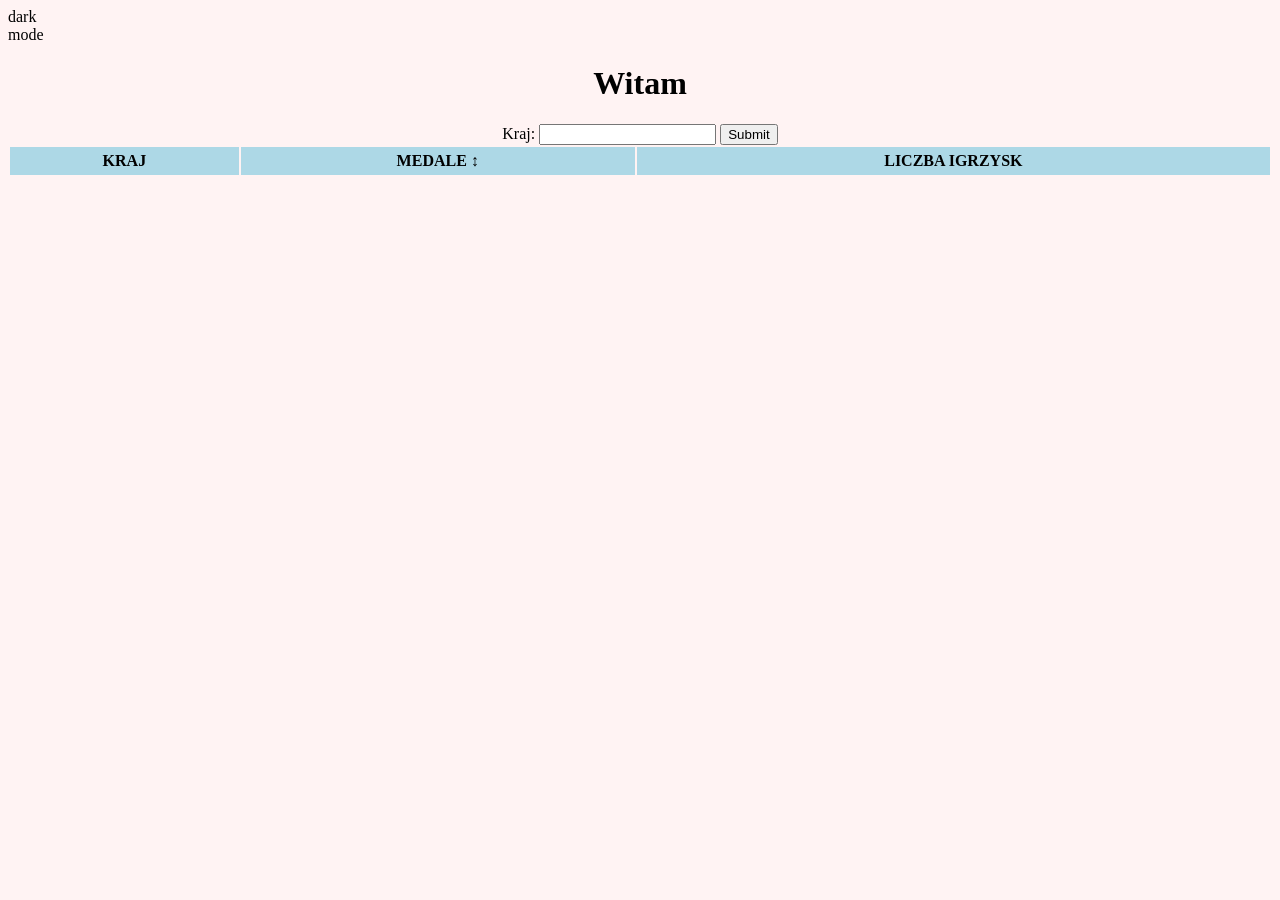
==== index.html @ 0b0355d8 "usuniecie tbody Removed hardcoded table rows and added tbody for dynamic content." ====
<!DOCTYPE html>
<html lang="pl">
<head>
    <meta charset="UTF-8">
    <meta name="viewport" content="width=device-width, initial-scale=1.0">
    <title>Moja strona</title>
    <link rel="stylesheet" type="text/css" href="css.css">
    <link rel="preconnect" href="https://fonts.googleapis.com">
    <link rel="preconnect" href="https://fonts.gstatic.com" crossorigin>
    <link href="https://fonts.googleapis.com/css2?family=Noto+Color+Emoji&display=swap" rel="stylesheet">
</head>
<body align="center">
    <header>
        <div align="left" id="darkmode"  style="max-width: 5%; cursor: pointer;">dark mode</div>
        <h1>Witam</h1>
        <nav></nav>
    </header>
    
    <form method="post">
        <label for="kraj">Kraj:</label>
        <input type="text" name="kraj" id="kraj">
        <input type="submit">
    </form>
 
    <main>
        <table id="myTable" Maxwidth="1400 px" align="center">
            <thead>
                <tr>
                    <th>Kraj</th>
                    <th id="naglowek-medale" style="cursor: pointer;">Medale <span id="strzalka">↕️</span></th>
                    <th>Liczba igrzysk</th>
                </tr>
            </thead>
            <tbody id="table-body">
                
            </tbody>
        </table>
    </main>
    <footer></footer>
    <script src="javasortowanie.js"></script>
    <script src="darkmode.js"></script>
    <script src="fetch.js"></script>
    </body>
</html>
---- css.css ----
td {
    padding: 5px;
    background-color: white;
    margin: 2px;
}

th {
    text-transform: uppercase;
    font-weight: bold;
    padding: 5px;
    background-color: lightblue;
    margin: 2px;
}
.flag {
    font-family: "Noto Color Emoji", sans-serif;
    font-weight: 400;
    font-style: normal;
}
table {
    width: 100%;
    max-width: 1400px;
}
body {
    font-family: cursive;
    background-color: rgb(255, 243, 243);
}
.darkmode {
    background-color: black;
    color: white;
}
.darkmode td {
    padding: 5px;
    background-color: rgb(131, 131, 131);
    margin: 2px;
}
.darkmode th {
    text-transform: uppercase;
    font-weight: bold;
    padding: 5px;
    background-color: rgb(80, 80, 80);
    margin: 2px;
}
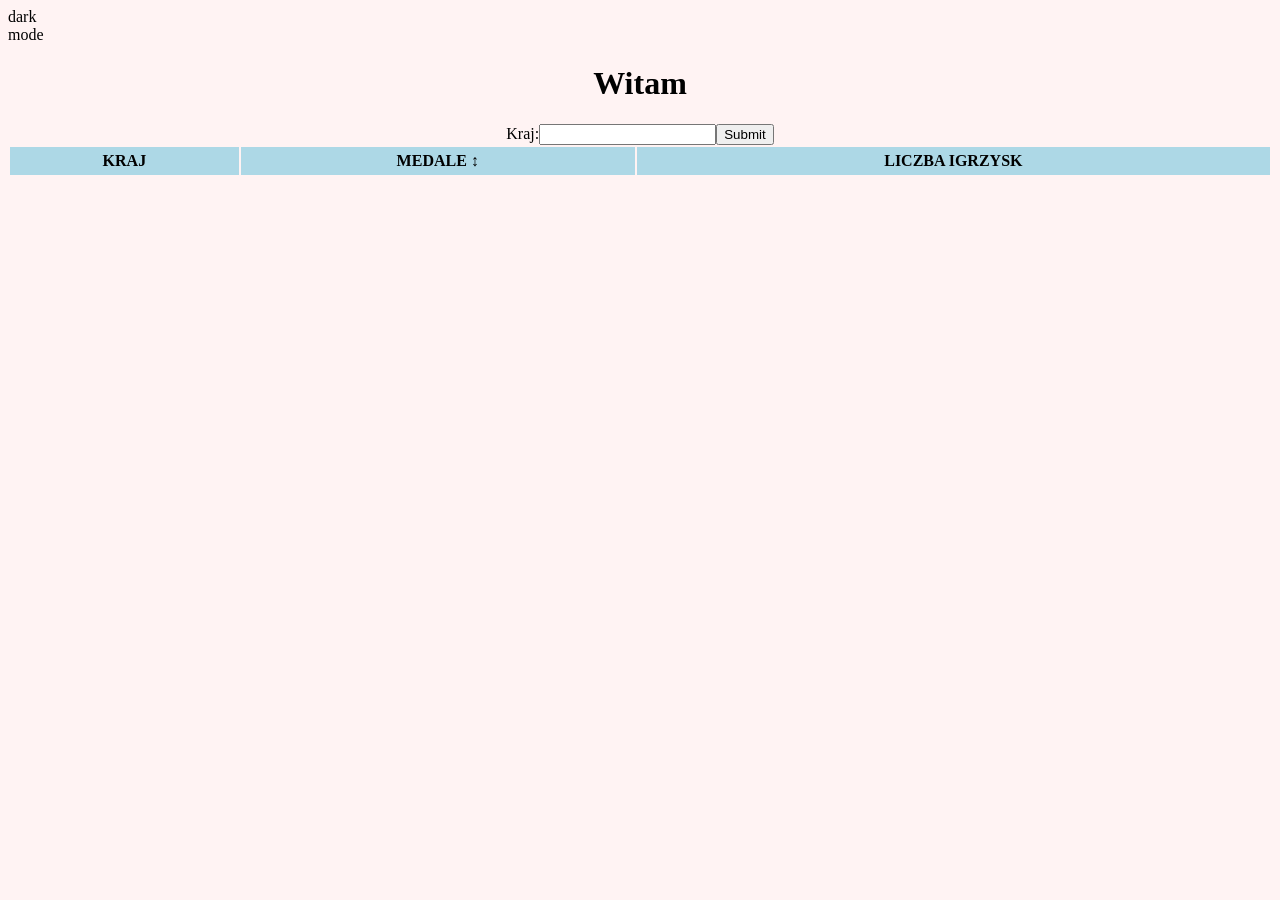
==== commit 8ab8cf13: "Add files via upload" ====
--- a/index.html
+++ b/index.html
@@ -10,35 +10,9 @@
     <link href="https://fonts.googleapis.com/css2?family=Noto+Color+Emoji&display=swap" rel="stylesheet">
 </head>
 <body align="center">
-    <header>
-        <div align="left" id="darkmode"  style="max-width: 5%; cursor: pointer;">dark mode</div>
-        <h1>Witam</h1>
-        <nav></nav>
-    </header>
-    
-    <form method="post">
-        <label for="kraj">Kraj:</label>
-        <input type="text" name="kraj" id="kraj">
-        <input type="submit">
-    </form>
- 
-    <main>
-        <table id="myTable" Maxwidth="1400 px" align="center">
-            <thead>
-                <tr>
-                    <th>Kraj</th>
-                    <th id="naglowek-medale" style="cursor: pointer;">Medale <span id="strzalka">↕️</span></th>
-                    <th>Liczba igrzysk</th>
-                </tr>
-            </thead>
-            <tbody id="table-body">
-                
-            </tbody>
-        </table>
-    </main>
-    <footer></footer>
+    <script src="onlaunch.js"></script>
     <script src="javasortowanie.js"></script>
     <script src="darkmode.js"></script>
     <script src="fetch.js"></script>
-    </body>
+</body>
 </html>
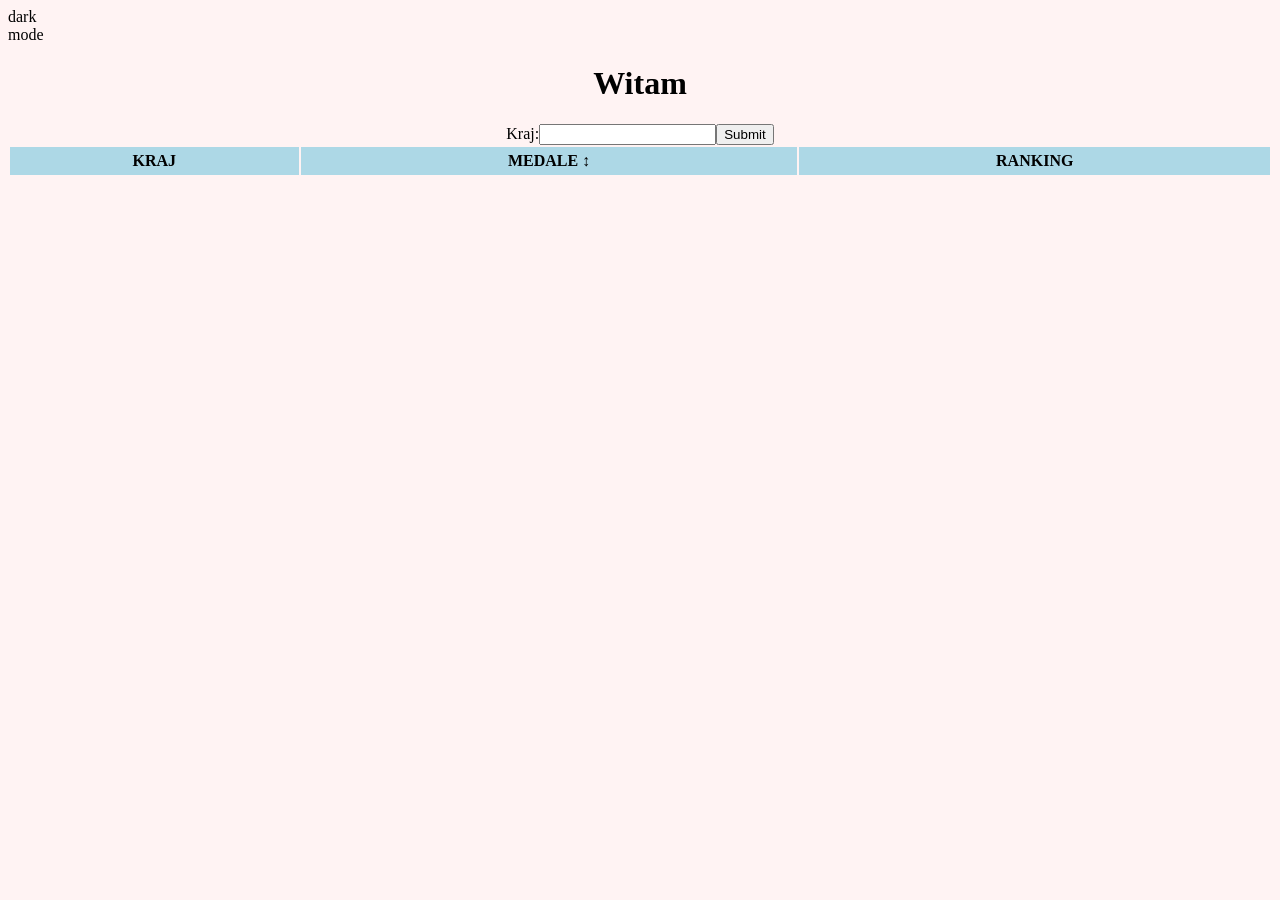
==== commit a222ced9: "Add files via upload" ====
--- a/index.html
+++ b/index.html
@@ -14,5 +14,6 @@
     <script src="javasortowanie.js"></script>
     <script src="darkmode.js"></script>
     <script src="fetch.js"></script>
+    <script src="search.js"></script>
 </body>
 </html>
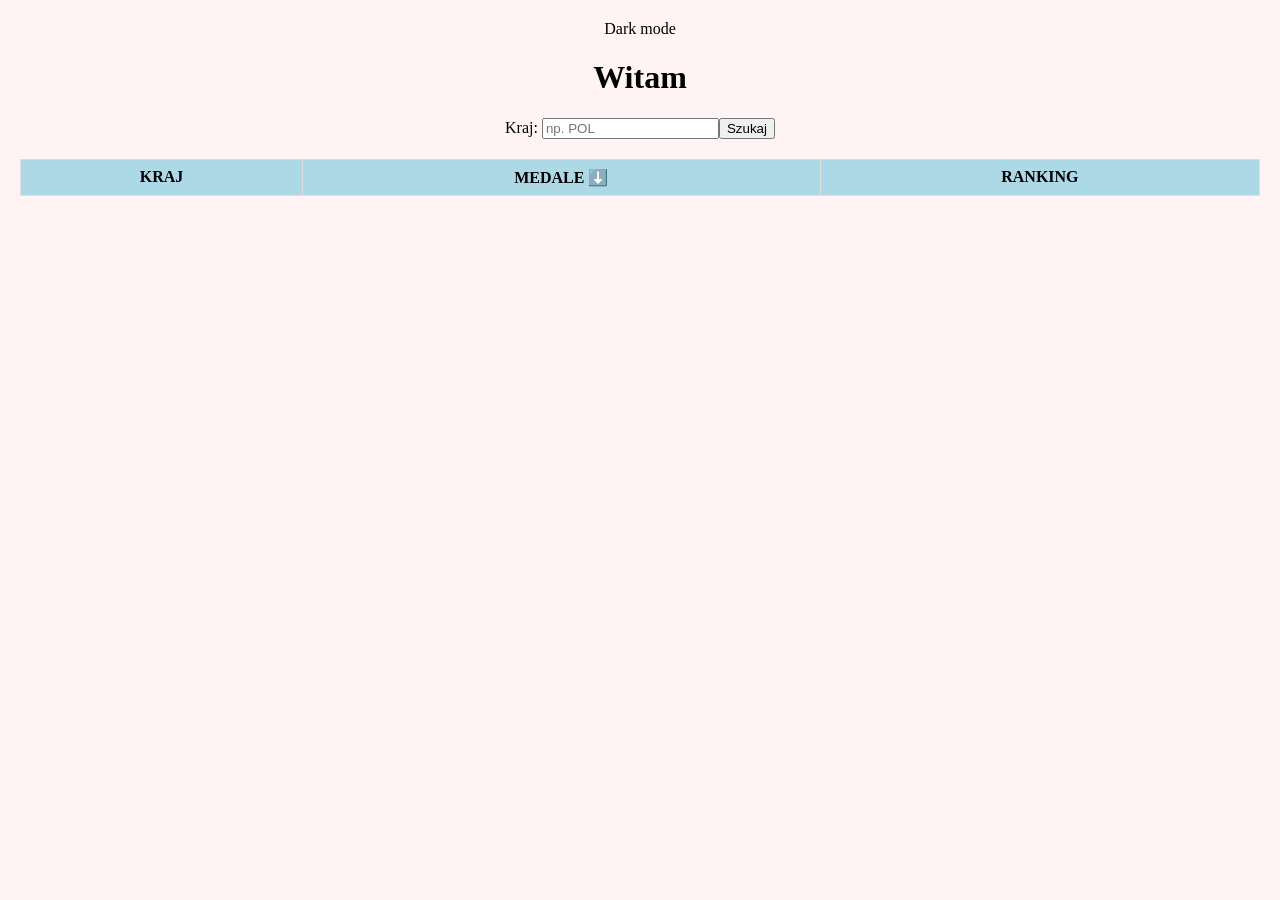
==== commit dccf3cf7: "Update scripts in index.html and rename javasortowanie.js" ====
--- a/index.html
+++ b/index.html
@@ -11,9 +11,6 @@
 </head>
 <body align="center">
     <script src="onlaunch.js"></script>
-    <script src="javasortowanie.js"></script>
-    <script src="darkmode.js"></script>
-    <script src="fetch.js"></script>
-    <script src="search.js"></script>
+    <script src="app.js"></script>
 </body>
 </html>
--- a/css.css
+++ b/css.css
@@ -1,16 +1,35 @@
+
+body {
+    font-family: cursive;
+    background-color: rgb(255, 243, 243);
+    margin: 0;
+    padding: 20px;
+    transition: background-color 0.3s, color 0.3s;
+}
+
+main {
+    overflow-x: auto;
+    width: 100%;
+}
+
+th, td {
+    padding: 8px;
+    text-align: center;
+    border: 1px solid #ddd;
+}
+
 td {
-    padding: 5px;
     background-color: white;
-    margin: 2px;
+    color: black;
 }
 
 th {
     text-transform: uppercase;
     font-weight: bold;
-    padding: 5px;
     background-color: lightblue;
-    margin: 2px;
+    color: black;
 }
+
 .flag {
     font-family: "Noto Color Emoji", sans-serif;
     font-weight: 400;
@@ -19,11 +38,10 @@
 table {
     width: 100%;
     max-width: 1400px;
+    margin: 0 auto;
+    border-collapse: collapse;
 }
-body {
-    font-family: cursive;
-    background-color: rgb(255, 243, 243);
-}
+
 .darkmode {
     background-color: black;
     color: white;
@@ -39,4 +57,4 @@
     padding: 5px;
     background-color: rgb(80, 80, 80);
     margin: 2px;
-}+}
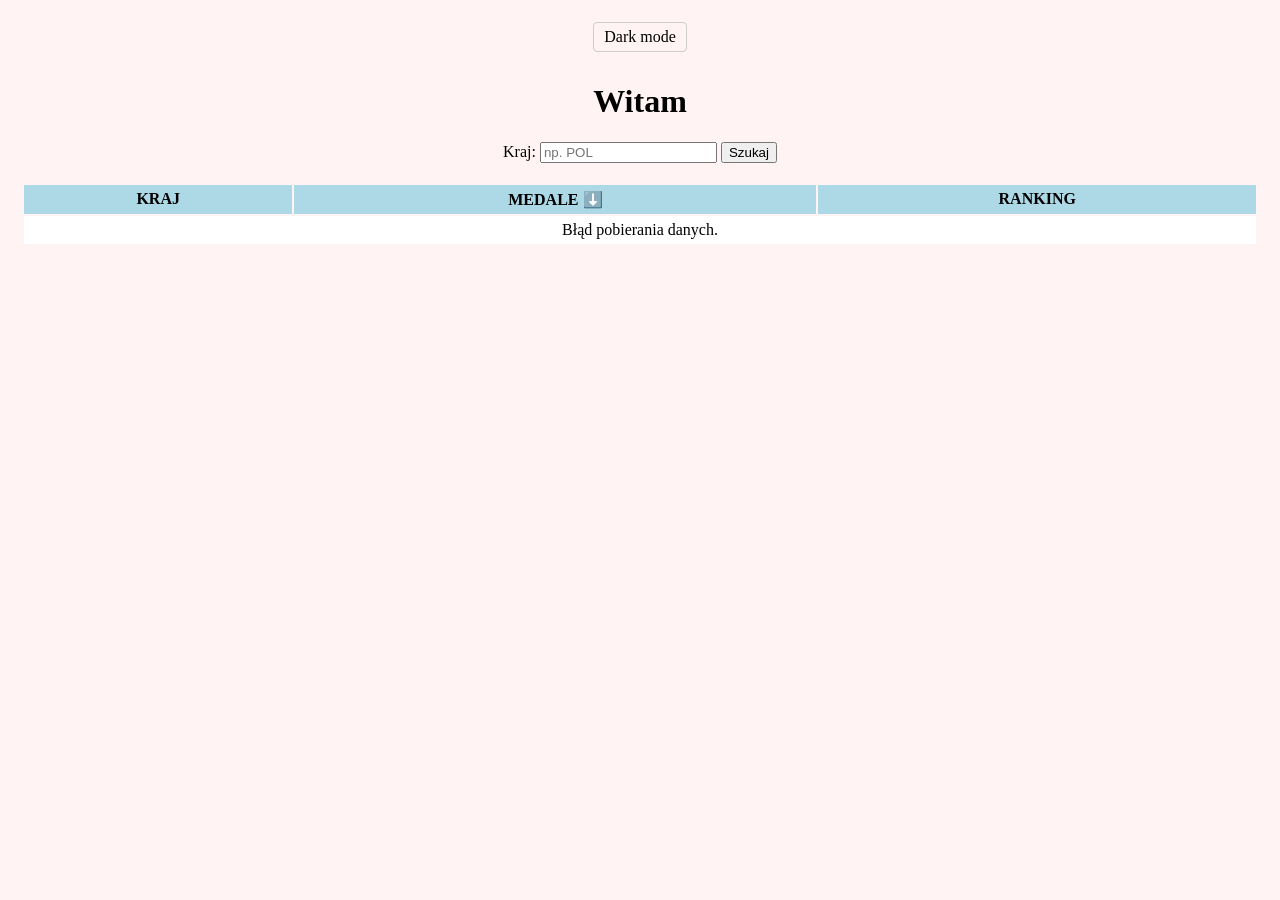
==== commit f06c6760: "Update index.html" ====
--- a/css.css
+++ b/css.css
@@ -1,8 +1,7 @@
-
 body {
     font-family: cursive;
     background-color: rgb(255, 243, 243);
-    margin: 0;
+    margin: 2px;
     padding: 20px;
     transition: background-color 0.3s, color 0.3s;
 }
@@ -12,22 +11,51 @@
     width: 100%;
 }
 
-th, td {
-    padding: 8px;
-    text-align: center;
-    border: 1px solid #ddd;
+table {
+    width: 100%;
+    max-width: 1400px;
+    margin: 0 auto;
+    border-collapse: separate; 
+    border-spacing: 2px;
+}
+
+td, th {
+    padding: 5px;
+    border: none;
 }
 
 td {
+    padding: 5px;
+    margin: 2px;
     background-color: white;
     color: black;
+    text-align: center;
 }
 
 th {
     text-transform: uppercase;
     font-weight: bold;
+    padding: 5px;
+    margin: 2px;
     background-color: lightblue;
     color: black;
+    text-align: center;
+}
+
+#naglowek-medale {
+    cursor: pointer;
+    user-select: none;
+}
+
+#formularz-wyszukiwania {
+    margin-bottom: 20px;
+    text-align: center;
+}
+
+#widok-szczegolow {
+    display: none; 
+    padding: 20px;
+    text-align: center;
 }
 
 .flag {
@@ -35,26 +63,54 @@
     font-weight: 400;
     font-style: normal;
 }
-table {
-    width: 100%;
-    max-width: 1400px;
-    margin: 0 auto;
-    border-collapse: collapse;
+
+.flaga-tabela {
+    width: 20px;
+    margin-right: 8px; 
+    vertical-align: middle;
+}
+
+.flaga-szczegoly {
+    width: 100px;
+    margin-bottom: 20px;
+}
+
+.przycisk-akcji {
+    padding: 5px 10px;
+    cursor: pointer;
+}
+
+#darkmode {
+    cursor: pointer;
+    display: inline-block;
+    padding: 5px 10px;
+    margin-bottom: 10px;
+    border: 1px solid #ccc;
+    border-radius: 4px;
 }
 
 .darkmode {
     background-color: black;
     color: white;
 }
+
 .darkmode td {
-    padding: 5px;
     background-color: rgb(131, 131, 131);
-    margin: 2px;
+    color: white;
 }
+
 .darkmode th {
-    text-transform: uppercase;
-    font-weight: bold;
-    padding: 5px;
     background-color: rgb(80, 80, 80);
-    margin: 2px;
+    color: white;
 }
+
+@media (max-width: 600px) {
+    th, td {
+        padding: 3px;
+        font-size: 14px;
+    }
+
+    .flaga-szczegoly {
+        width: 70px;
+    }
+}
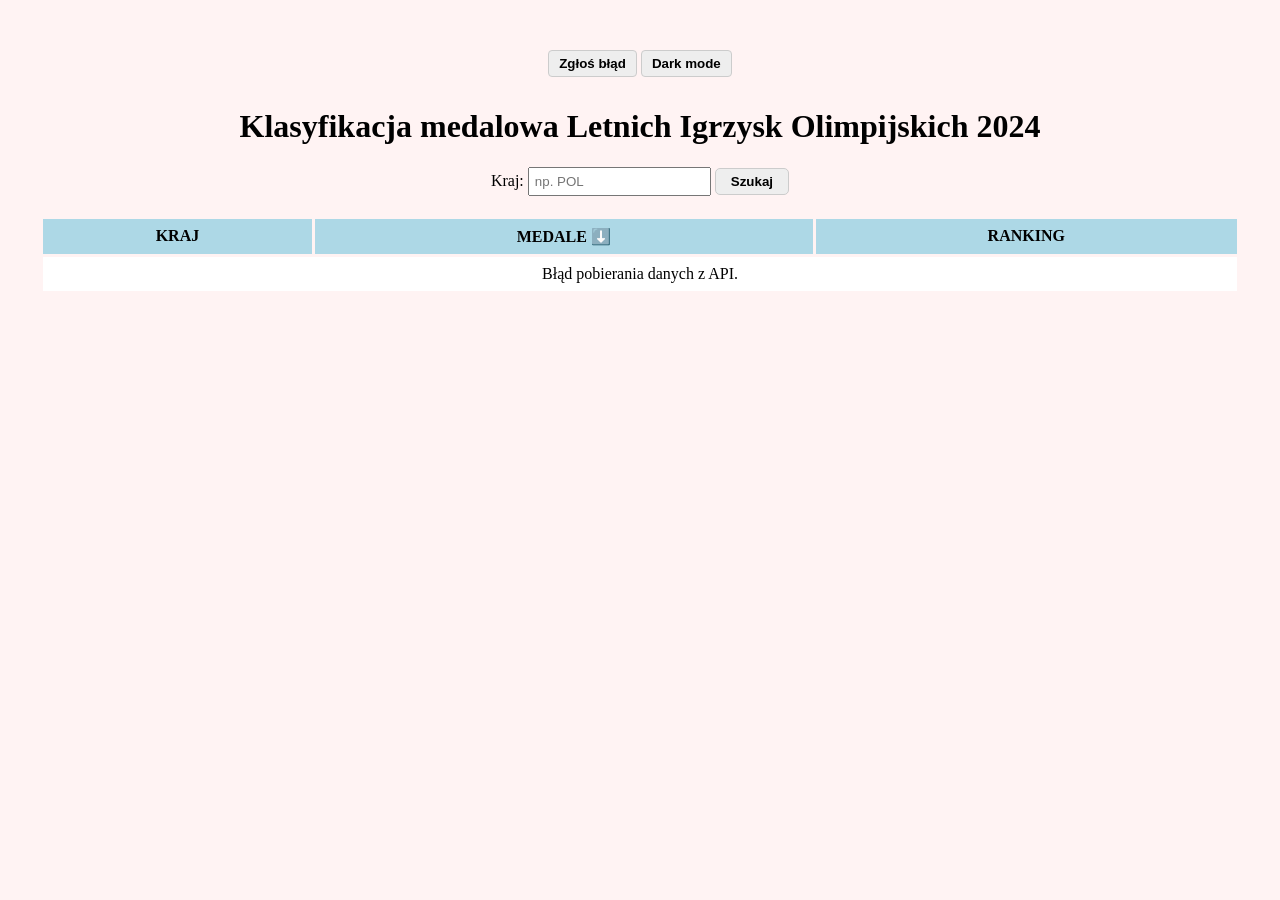
==== commit 4d3b9d78: "Add files via upload" ====
--- a/index.html
+++ b/index.html
@@ -1,16 +1,16 @@
-<!DOCTYPE html>
 <html lang="pl">
 <head>
     <meta charset="UTF-8">
     <meta name="viewport" content="width=device-width, initial-scale=1.0">
-    <title>Moja strona</title>
+    <title>Medale Olimpijskie</title>
     <link rel="stylesheet" type="text/css" href="css.css">
-    <link rel="preconnect" href="https://fonts.googleapis.com">
-    <link rel="preconnect" href="https://fonts.gstatic.com" crossorigin>
-    <link href="https://fonts.googleapis.com/css2?family=Noto+Color+Emoji&display=swap" rel="stylesheet">
 </head>
 <body align="center">
-    <script src="onlaunch.js"></script>
+    <script src="slownik.js"></script>
+    <script src="szczegoly.js"></script>
+    <script src="tabela.js"></script>
+    <script src="zgloszenia.js"></script>
+    <script src="darkmode.js"></script>
     <script src="app.js"></script>
 </body>
-</html>
+</html>
--- a/css.css
+++ b/css.css
@@ -1,9 +1,10 @@
 body {
     font-family: cursive;
     background-color: rgb(255, 243, 243);
-    margin: 2px;
-    padding: 20px;
+    margin: 0;
+    padding: 10px;
     transition: background-color 0.3s, color 0.3s;
+    font-size: 14px;
 }
 
 main {
@@ -13,32 +14,31 @@
 
 table {
     width: 100%;
-    max-width: 1400px;
     margin: 0 auto;
     border-collapse: separate; 
-    border-spacing: 2px;
+    border-spacing: 1px;
 }
 
 td, th {
-    padding: 5px;
+    padding: 4px;
+    text-align: center;
     border: none;
 }
 
-td {
-    padding: 5px;
-    margin: 2px;
-    background-color: white;
-    color: black;
-    text-align: center;
+td { background-color: white; color: black; }
+th { text-transform: uppercase; font-weight: bold; background-color: lightblue; color: black; }
+
+#darkmode, #zglos {
+    cursor: pointer;
+    display: inline-block;
+    padding: 5px 10px;
+    margin-bottom: 10px;
+    border: 1px solid #ccc;
+    border-radius: 4px;
 }
 
-th {
-    text-transform: uppercase;
-    font-weight: bold;
-    padding: 5px;
-    margin: 2px;
-    background-color: lightblue;
-    color: black;
+#formularz-wyszukiwania {
+    margin-bottom: 20px;
     text-align: center;
 }
 
@@ -47,70 +47,77 @@
     user-select: none;
 }
 
-#formularz-wyszukiwania {
-    margin-bottom: 20px;
+#widok-szczegolow {
+    display: none; 
+    padding: 15px;
     text-align: center;
 }
 
-#widok-szczegolow {
-    display: none; 
-    padding: 20px;
-    text-align: center;
-}
+.flaga-tabela { width: 18px; margin-right: 5px; vertical-align: middle; }
 
-.flag {
-    font-family: "Noto Color Emoji", sans-serif;
-    font-weight: 400;
-    font-style: normal;
-}
+.darkmode { background-color: black; color: white; }
+.darkmode td { background-color: rgb(131, 131, 131); color: white; }
+.darkmode th { background-color: rgb(80, 80, 80); color: white; }
 
-.flaga-tabela {
-    width: 20px;
-    margin-right: 8px; 
-    vertical-align: middle;
-}
+@media (min-width: 768px) {
+    body {
+        padding: 40px;
+        font-size: 16px;
+    }
 
-.flaga-szczegoly {
-    width: 100px;
-    margin-bottom: 20px;
-}
+    table {
+        max-width: 1400px;
+        border-spacing: 3px;
+    }
 
-.przycisk-akcji {
-    padding: 5px 10px;
-    cursor: pointer;
-}
+    td, th {
+        padding: 8px;
+    }
 
-#darkmode {
-    cursor: pointer;
-    display: inline-block;
-    padding: 5px 10px;
-    margin-bottom: 10px;
-    border: 1px solid #ccc;
-    border-radius: 4px;
-}
-
-.darkmode {
-    background-color: black;
-    color: white;
-}
-
-.darkmode td {
-    background-color: rgb(131, 131, 131);
-    color: white;
-}
-
-.darkmode th {
-    background-color: rgb(80, 80, 80);
-    color: white;
-}
-
-@media (max-width: 600px) {
-    th, td {
-        padding: 3px;
-        font-size: 14px;
+    .flaga-tabela {
+        width: 22px;
+        margin-right: 8px;
     }
 
     .flaga-szczegoly {
-        width: 70px;
+        width: 120px;
     }
 }
+
+/* EKRANY 4K
+@media (min-width: 2560px) {
+    body {
+        font-size: 24px; 
+    }
+
+    table {
+        max-width: 1800px; 
+    }
+
+    .flaga-szczegoly {
+        width: 200px; 
+    }
+}
+*/
+
+.karta-szczegolow {
+    background: white; border: 1px solid #ccc; border-radius: 8px;
+    padding: 20px; max-width: 400px; margin: 20px auto;
+    text-align: left; box-shadow: 0 2px 5px rgba(0,0,0,0.1); color: black;
+}
+.wiersz-medali { display: flex; justify-content: space-between; font-size: 14px; margin: 10px 0 3px; }
+
+.pasek-postepu-tlo { background: #eee; height: 10px; border-radius: 5px; overflow: hidden; margin-bottom: 10px; }
+.pasek-postepu-wypelnienie { height: 100%; }
+.pasek-zloto { background: #ffd700; }
+.pasek-srebro { background: #c0c0c0; }
+.pasek-braz { background: #cd7f32; }
+
+.przycisk-akcji {
+    background: #eee; border: 1px solid #ccc; border-radius: 5px;
+    padding: 10px 15px; cursor: pointer; font-weight: bold; color: black;
+}
+
+.darkmode .karta-szczegolow { background: #505050; border-color: #444; color: white; }
+.darkmode .przycisk-akcji { background: #838383; border-color: #222; color: white; }
+.darkmode .pasek-postepu-tlo { background: #444; }
